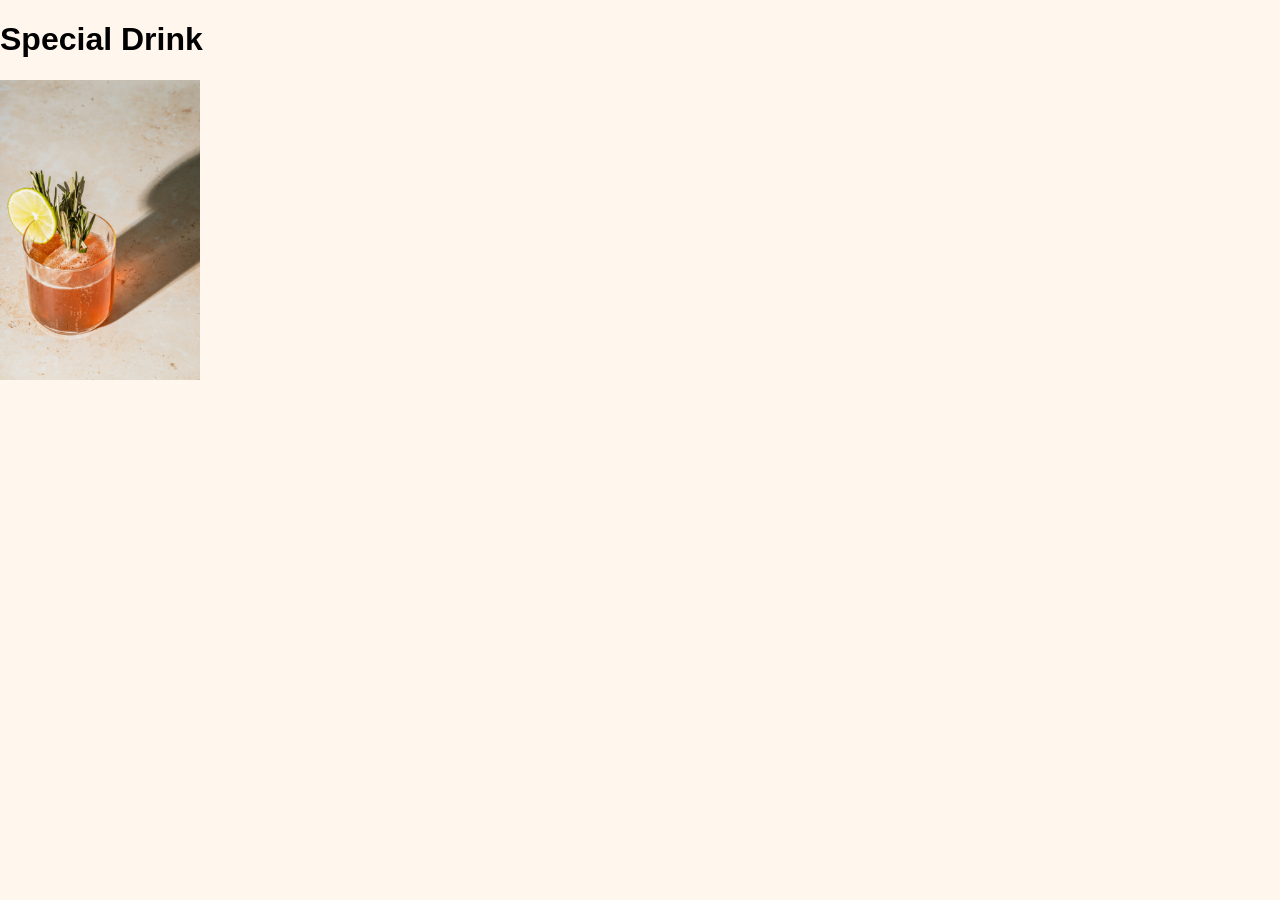
==== specialdrink.html @ a27f22a7 "Add files via upload" ====
<!DOCTYPE html>
<html lang="en">
  <head>
    <meta charset="UTF-8">
    <meta name="viewport" content="width=device-width, initial-scale=1.0">
    <link rel="stylesheet" href="style.css">

    <title>Recipes for Drinks</title>
  </head>

 <body>

 <h1>Special Drink</h1>
 <img src="Material/no-revisions-gA81ZTsql68-unsplash.jpg" alt="Special Drink"  height="300" >

</body>

</html>
---- style.css ----
body {
  margin: 0;
  background-color: #fff7ed;
  font-family: Arial, sans-serif;
}

.header {
  padding: 40px;
  text-align: center;
  background-color: #8a3f2d;
  color: white;
}

.header h1 {
  margin: 0;
  font-size: 45px;
}

.content {
  width: 1000px;
  margin: 40px auto;
  text-align: center;
}

.recipes {
  display: flex;
  justify-content: center;
  gap: 20px;
  margin-top: 30px;
}

.recipe {
  width: 250px;
  padding: 15px;
  text-align: left;
  background-color: white;
  border-radius: 10px;
  box-shadow: 0 4px 10px lightgray;
}

.recipe img {
  width: 100%;
  height: 160px;
  object-fit: cover;
}

.recipe a {
  color: #8a3f2d;
  font-weight: bold;
}

.footer {
  padding: 20px;
  text-align: center;
  background-color: #2f241f;
  color: white;
}
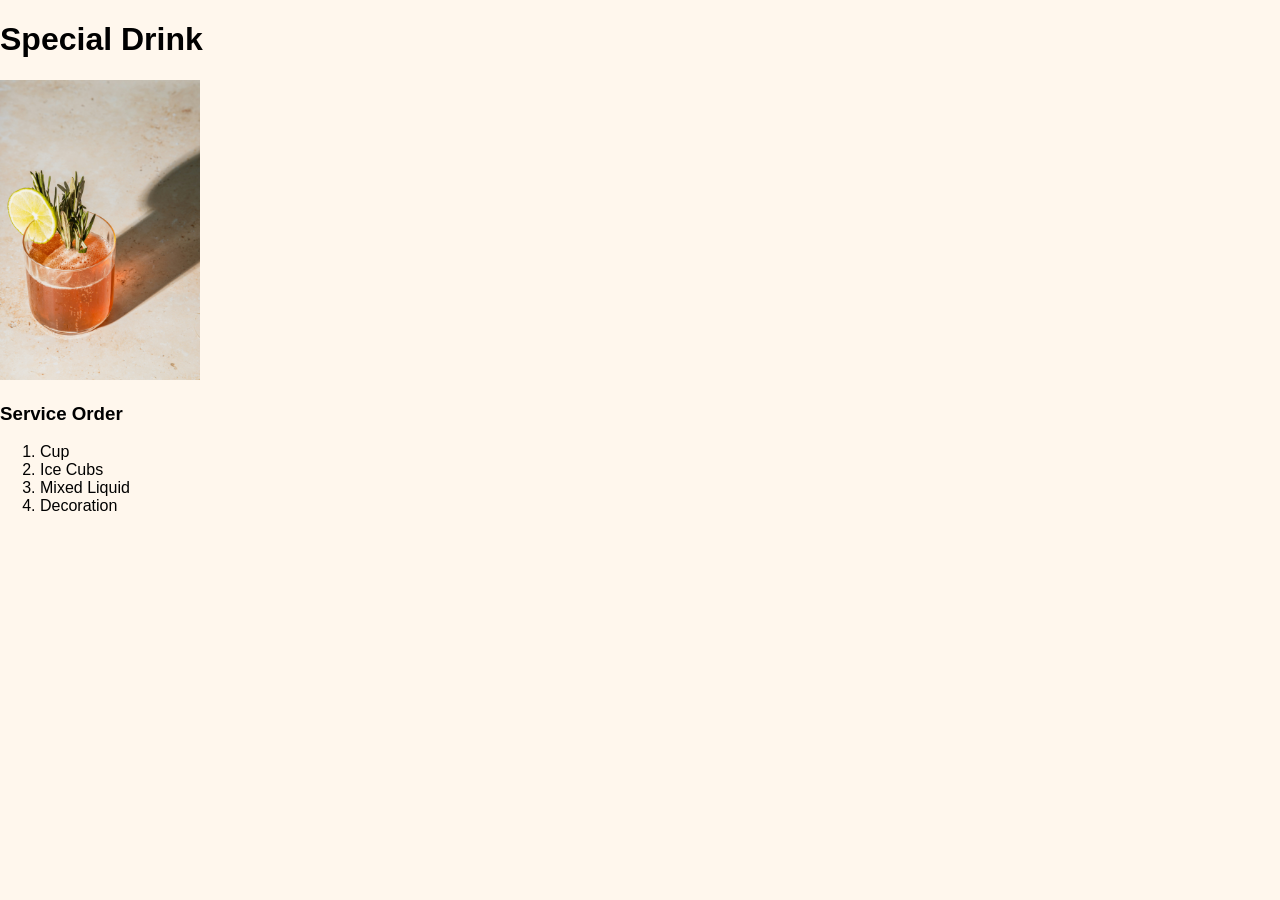
==== commit 1d25b1d9: "Update recipes and styles" ====
--- a/specialdrink.html
+++ b/specialdrink.html
@@ -13,6 +13,14 @@
  <h1>Special Drink</h1>
  <img src="Material/no-revisions-gA81ZTsql68-unsplash.jpg" alt="Special Drink"  height="300" >
 
+  <h3>Service Order</h3>
+ <ol>
+  <li> Cup </li>
+  <li> Ice Cubs </li>
+  <li> Mixed Liquid </li>
+  <li> Decoration </li>
+</ol>
+
 </body>
 
 </html>
--- a/style.css
+++ b/style.css
@@ -49,6 +49,15 @@
   font-weight: bold;
 }
 
+.recipe {
+  transition: transform 0.3s ease, box-shadow 0.3s ease;
+}
+
+.recipe:hover {
+  transform: translateY(-8px);
+  box-shadow: 0 8px 20px rgba(0, 0, 0, 0.2);
+}
+
 .footer {
   padding: 20px;
   text-align: center;
